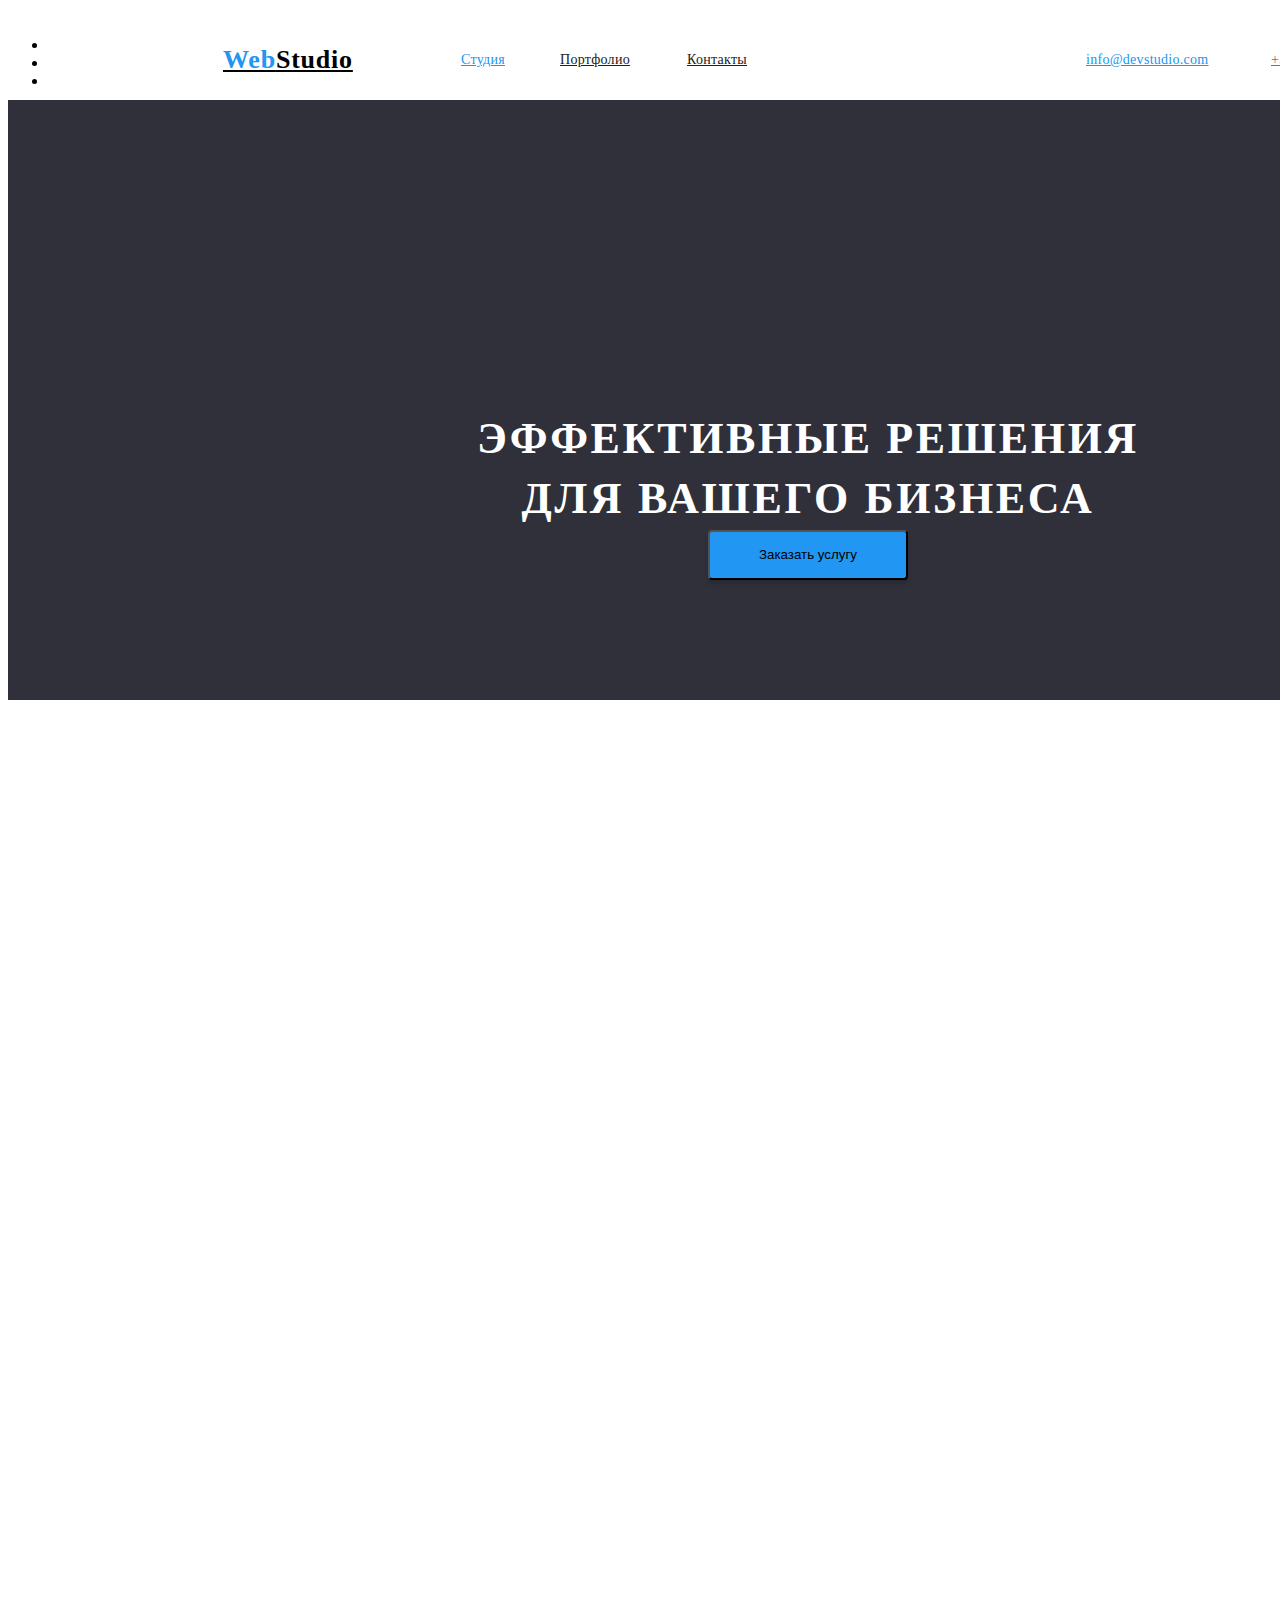
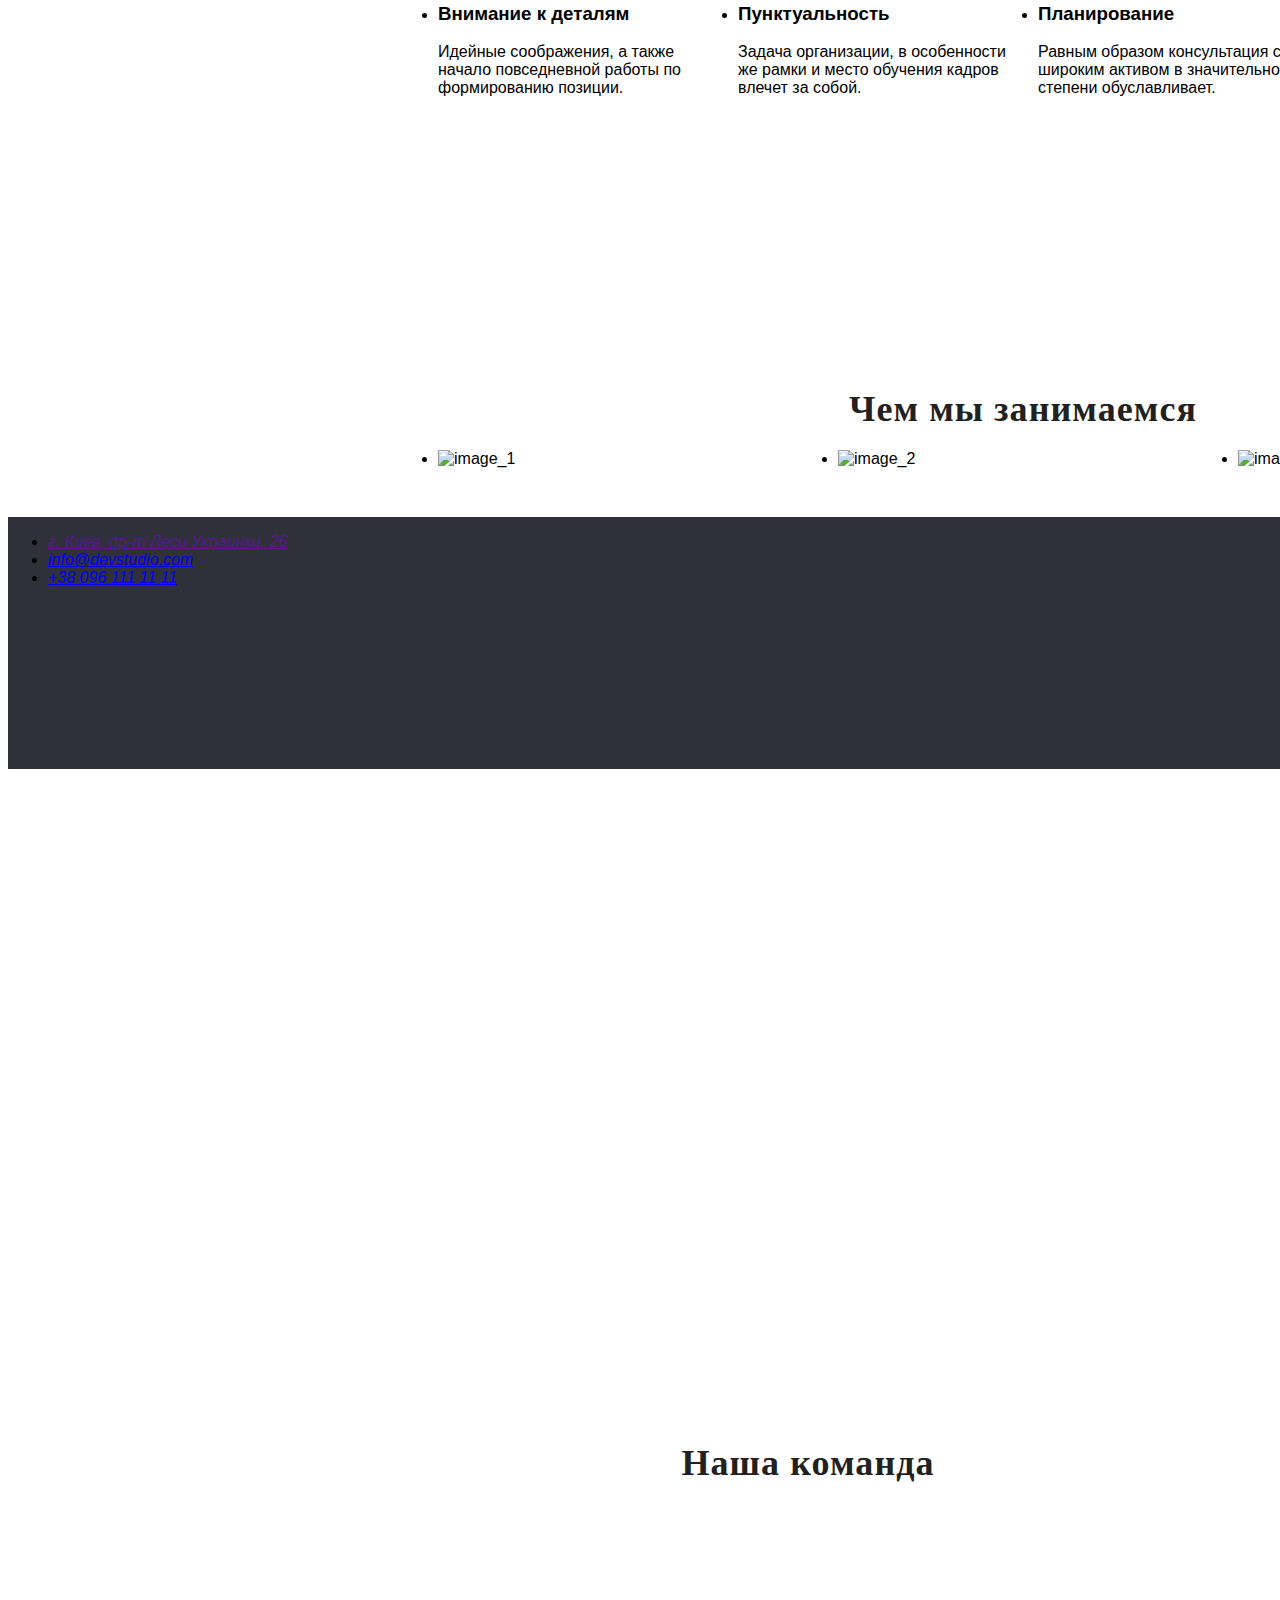
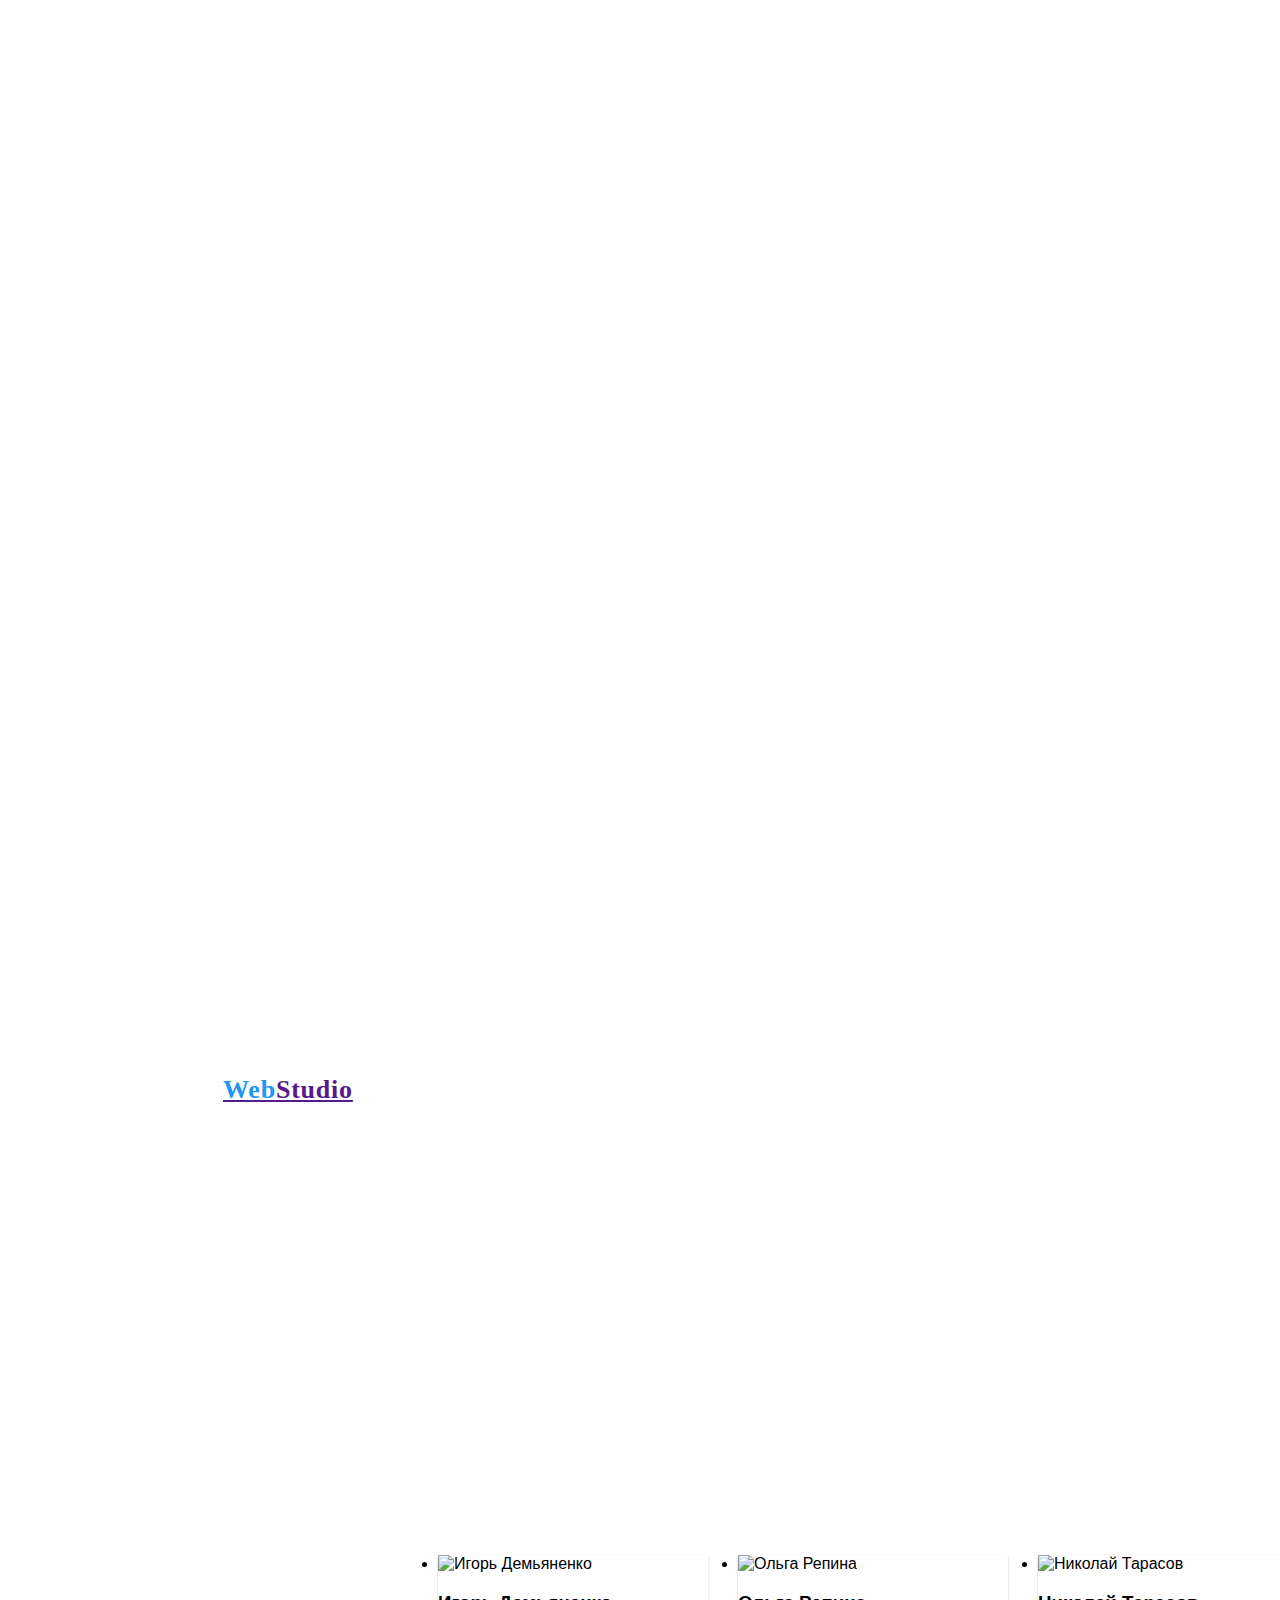
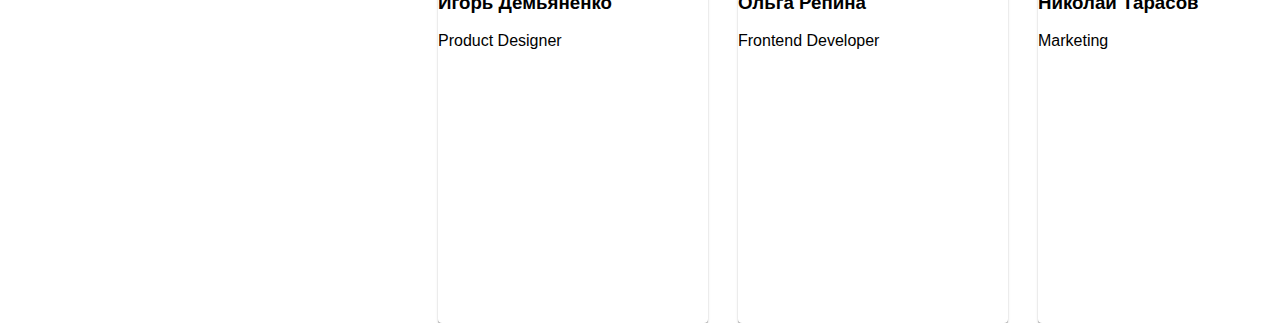
==== index.html @ ce28c42d "Initial commit" ====
<!DOCTYPE html>
<html lang="en">
<head>
    <meta charset="UTF-8">
    <meta http-equiv="X-UA-Compatible" content="IE=edge">
    <meta name="viewport" content="width=device-width, initial-scale=1.0">
    <title>Студия</title>
    <link rel="stylesheet" href="css/styles.css">
</head>
<body class="body">
<!-- навигация -->
    <header class="header">
        <nav class="nav">
            <a class="logo" href=""><span class="web">Web</span>Studio</a>
            <ul class="nav">
                <li><a class="study" href="">Студия</a></li>
                <li><a class="portfolio1" href="portfolio.html">Портфолио</a></li>
                <li><a class="contact" href="">Контакты</a></li>
            </ul>
        </nav>
            <ul class="contacts">
                <li><a class="mail" href="mailto:info@devstudio.com">info@devstudio.com</a></li>
                <li><a class="number" href="tel:+380961111111">+38 096 111 11 11</a></li>
            </ul>
    </header>
    <main>
<!-- герой -->
        <section class="hero">
            <h1 class="text1">Эффективные решения для вашего бизнеса</h1>
            <button class="button" type="button">Заказать услугу</button>
        </section>
<!-- преимущества -->
        <section>
            <h2 class="hide">Наши преимущества</h2>
            <ul class="dignity">
                <li class="feature1"><h3>Внимание к деталям</h3>
                    <p>Идейные соображения, а также начало повседневной работы по формированию позиции.</p></li>
                <li class="feature2"><h3>Пунктуальность</h3>
                    <p>Задача организации, в особенности же рамки и место обучения кадров влечет за собой.</p></li>
                <li class="feature3"><h3>Планирование</h3>
                    <p>Равным образом консультация с широким активом в значительной степени обуславливает.</p></li>
                <li class="feature4"><h3>Современные технологии</h3>
                    <p>Значимость этих проблем настолько очевидна, что реализация плановых заданий.</p></li>
            </ul>
        </section>
<!-- работы -->
        <section class="work">
            <h2 class="what-we-do">Чем мы занимаемся</h2>
            <ul>
                <li class="photo1"><img width="370" src="image/image_1.jpg" alt="image_1"></li>
                <li class="photo2"><img width="370" src="image/image_2.jpg" alt="image_2"></li>
                <li class="photo3"><img width="370" src="image/image_3.jpg" alt="image_3"></li>
            </ul>
        </section>
<!-- команда -->
        <section class="team">  
            <h2 class="our-team">Наша команда</h2>
            <ul class="photo-of-team">
                <li class="card1"><img width="270" src="image/image_4.jpg" alt="Игорь Демьяненко"><h3>Игорь Демьяненко</h3><p>Product Designer</p></li>
                <li class="card2"><img width="270" src="image/image_5.jpg" alt="Ольга Репина"><h3>Ольга Репина</h3><p>Frontend Developer</p></li>
                <li class="card3"><img width="270" src="image/image_6.jpg" alt="Николай Тарасов"><h3>Николай Тарасов</h3><p>Marketing</p></li>
                <li class="card4"><img width="270" src="image/image_7.jpg" alt="Михаил Ермаков"><h3>Михаил Ермаков</h3><p>UI Designer</p></li>
            </ul>
        </section>
    </main>
<!-- подвал -->
        <footer class="footer">
            <a class="footer-logo" href=""><span class="web">Web</span>Studio</a>
            <address>
                <ul>
                    <li><a href="">г. Киев, пр-т Леси Украинки, 26</a></li>
                    <li><a href="mailto:info@devstudio.com">info@devstudio.com</a></li>
                    <li><a href="tel:+380961111111">+38 096 111 11 11</a></li>
                </ul>
            </address>
        </footer>
</html>
---- css/styles.css ----
.body {
  position: relative;
  width: 1600px;
  height: 2349px;
  background: #ffffff;
  font-family: "roboto", sans-serif;
}
/* header */
.header {
  position: absolute;
  width: 1600px;
  height: 80px;
  left: 0px;
  top: 0px;
  background: #ffffff;
}
.logo {
  position: absolute;
  width: 145px;
  height: 31px;
  left: 215px;
  top: 24px;
  font-family: Raleway;
  font-style: normal;
  font-weight: bold;
  font-size: 26px;
  line-height: 31px;
  letter-spacing: 0.03em;
  color: black;
}
.web {
  color: #2196f3;
}
.study {
  position: absolute;
  width: 49px;
  height: 16px;
  left: 453px;
  top: 32px;
  font-family: roboto;
  font-style: normal;
  font-weight: 500;
  font-size: 14px;
  line-height: 16px;
  letter-spacing: 0.02em;
  color: #2196f3;
}
.portfolio1 {
  position: absolute;
  width: 77px;
  height: 16px;
  left: 552px;
  top: 32px;
  font-family: Roboto;
  font-style: normal;
  font-weight: 500;
  font-size: 14px;
  line-height: 16px;
  letter-spacing: 0.02em;
  color: #212121;
}
.contact {
  position: absolute;
  width: 68px;
  height: 16px;
  left: 679px;
  top: 32px;
  font-family: Roboto;
  font-style: normal;
  font-weight: 500;
  font-size: 14px;
  line-height: 16px;
  letter-spacing: 0.02em;
  color: #212121;
}
.mail {
  position: absolute;
  width: 135px;
  height: 16px;
  left: 1078px;
  top: 32px;
  font-family: Roboto;
  font-style: normal;
  font-weight: 500;
  font-size: 14px;
  line-height: 16px;
  letter-spacing: 0.02em;
  color: #2196f3;
}
.number {
  position: absolute;
  width: 122px;
  height: 16px;
  left: 1263px;
  top: 32px;
  font-family: Roboto;
  font-style: normal;
  font-weight: 500;
  font-size: 14px;
  line-height: 16px;
  letter-spacing: 0.02em;
  color: #757575;
}
/* hero */
.hero {
  position: absolute;
  width: 1600px;
  height: 600px;
  left: 0px;
  top: 80px;
  background: #2f303a;
}
.text1 {
  position: absolute;
  width: 696px;
  height: 120px;
  left: 452px;
  top: 280px;
  font-family: Roboto;
  font-style: normal;
  font-weight: 900;
  font-size: 44px;
  line-height: 60px;
  text-align: center;
  letter-spacing: 0.06em;
  text-transform: uppercase;
  color: #ffffff;
}
.button {
  position: absolute;
  width: 200px;
  height: 50px;
  left: 700px;
  top: 430px;
  background: #2196f3;
  box-shadow: 0px 4px 4px rgba(0, 0, 0, 0.15);
  border-radius: 4px;
}
/* dignity */
.hide {
  color: rgba(0, 0, 0, 0);
}
.dignity {
  position: absolute;
  width: 1170px;
  height: 101px;
  left: 215px;
  top: 774px;
}
.feature1 {
  position: absolute;
  width: 270px;
  height: 101px;
  left: 215px;
  top: 774px;
}
.feature2 {
  position: absolute;
  width: 270px;
  height: 101px;
  left: 515px;
  top: 774px;
}
.feature3 {
  position: absolute;
  width: 270px;
  height: 101px;
  left: 815px;
  top: 774px;
}
.feature4 {
  position: absolute;
  width: 270px;
  height: 101px;
  left: 1115px;
  top: 774px;
}
/* work */
.work {
  position: absolute;
  width: 1170px;
  height: 386px;
  left: 215px;
  top: 969px;
}
.what-we-do {
  position: absolute;
  width: 376px;
  height: 42px;
  left: 612px;
  top: 969px;
  font-family: Roboto;
  font-style: normal;
  font-weight: bold;
  font-size: 36px;
  line-height: 42px;
  text-align: center;
  letter-spacing: 0.03em;
  color: #212121;
}
.photo1 {
  position: absolute;
  width: 370px;
  height: 294px;
  left: 215px;
  top: 1061px;
}
.photo2 {
  position: absolute;
  width: 370px;
  height: 294px;
  left: 615px;
  top: 1061px;
}
.photo3 {
  position: absolute;
  width: 370px;
  height: 294px;
  left: 1015px;
  top: 1061px;
}
/* team */
.team {
  position: absolute;
  width: 1600px;
  height: 648px;
  left: 0px;
  top: 1449px;
}
.our-team {
  position: absolute;
  width: 264px;
  height: 42px;
  left: 668px;
  top: 1543px;
  font-family: Roboto;
  font-style: normal;
  font-weight: bold;
  font-size: 36px;
  line-height: 42px;
  text-align: center;
  letter-spacing: 0.03em;
  color: #212121;
}
.photo-of-team {
  position: absolute;
  width: 1170px;
  height: 368px;
  left: 215px;
  top: 1635px;
}
.card1 {
  position: absolute;
  width: 270px;
  height: 368px;
  left: 215px;
  top: 1635px;
  background: #ffffff;
  box-shadow: 0px 1px 3px rgba(0, 0, 0, 0.12), 0px 1px 1px rgba(0, 0, 0, 0.14),
    0px 2px 1px rgba(0, 0, 0, 0.2);
  border-radius: 0px 0px 4px 4px;
}
.card2 {
  position: absolute;
  width: 270px;
  height: 368px;
  left: 515px;
  top: 1635px;
  background: #ffffff;
  box-shadow: 0px 1px 3px rgba(0, 0, 0, 0.12), 0px 1px 1px rgba(0, 0, 0, 0.14),
    0px 2px 1px rgba(0, 0, 0, 0.2);
  border-radius: 0px 0px 4px 4px;
}
.card3 {
  position: absolute;
  width: 270px;
  height: 368px;
  left: 815px;
  top: 1635px;
  background: #ffffff;
  box-shadow: 0px 1px 3px rgba(0, 0, 0, 0.12), 0px 1px 1px rgba(0, 0, 0, 0.14),
    0px 2px 1px rgba(0, 0, 0, 0.2);
  border-radius: 0px 0px 4px 4px;
}
.card4 {
  position: absolute;
  width: 270px;
  height: 368px;
  left: 1115px;
  top: 1635px;
  background: #ffffff;
  box-shadow: 0px 1px 3px rgba(0, 0, 0, 0.12), 0px 1px 1px rgba(0, 0, 0, 0.14),
    0px 2px 1px rgba(0, 0, 0, 0.2);
  border-radius: 0px 0px 4px 4px;
}
/* portfolio */
.portfolio {
  position: absolute;
  width: 1170px;
  height: 1360px;
  left: 215px;
  top: 174px;
}
.all-button {
  position: absolute;
  width: 73px;
  height: 38px;
  left: 495px;
  top: 174px;
  background: #f5f4fa;
  border-radius: 4px;
}
.websites-button {
  position: absolute;
  width: 128px;
  height: 38px;
  left: 576px;
  top: 174px;
  background: #f5f4fa;
  border-radius: 4px;
}
.apps-button {
  position: absolute;
  width: 145px;
  height: 38px;
  left: 712px;
  top: 174px;
  background: #f5f4fa;
  border-radius: 4px;
}
.design-button {
  position: absolute;
  width: 103px;
  height: 38px;
  left: 865px;
  top: 174px;
  background: #f5f4fa;
  border-radius: 4px;
}
.marketing-button {
  position: absolute;
  width: 130px;
  height: 38px;
  left: 976px;
  top: 174px;
  background: #f5f4fa;
  border-radius: 4px;
}
/* progects*/
.image1 {
  position: absolute;
  width: 370px;
  height: 404px;
  left: 215px;
  top: 262px;
}
.image2 {
  position: absolute;
  width: 370px;
  height: 404px;
  left: 615px;
  top: 262px;
}
.image3 {
  position: absolute;
  width: 370px;
  height: 404px;
  left: 1015px;
  top: 262px;
}
.image4 {
  position: absolute;
  width: 370px;
  height: 404px;
  left: 215px;
  top: 696px;
}
.image5 {
  position: absolute;
  width: 370px;
  height: 404px;
  left: 615px;
  top: 696px;
}
.image6 {
  position: absolute;
  width: 370px;
  height: 404px;
  left: 1015px;
  top: 696px;
}
.image7 {
  position: absolute;
  width: 370px;
  height: 404px;
  left: 215px;
  top: 1130px;
}
.image8 {
  position: absolute;
  width: 370px;
  height: 404px;
  left: 615px;
  top: 1130px;
}
.image9 {
  position: absolute;
  width: 370px;
  height: 404px;
  left: 1015px;
  top: 1130px;
}
/* footer */
.footer {
  position: absolute;
  width: 1600px;
  height: 252px;
  left: 0px;
  top: 2097px;
  background: #2f303a;
}
.footer-logo {
  position: absolute;
  width: 145px;
  height: 31px;
  left: 215px;
  top: 2157px;

  font-family: Raleway;
  font-style: normal;
  font-weight: bold;
  font-size: 26px;
  line-height: 31px;
  letter-spacing: 0.03em;
}
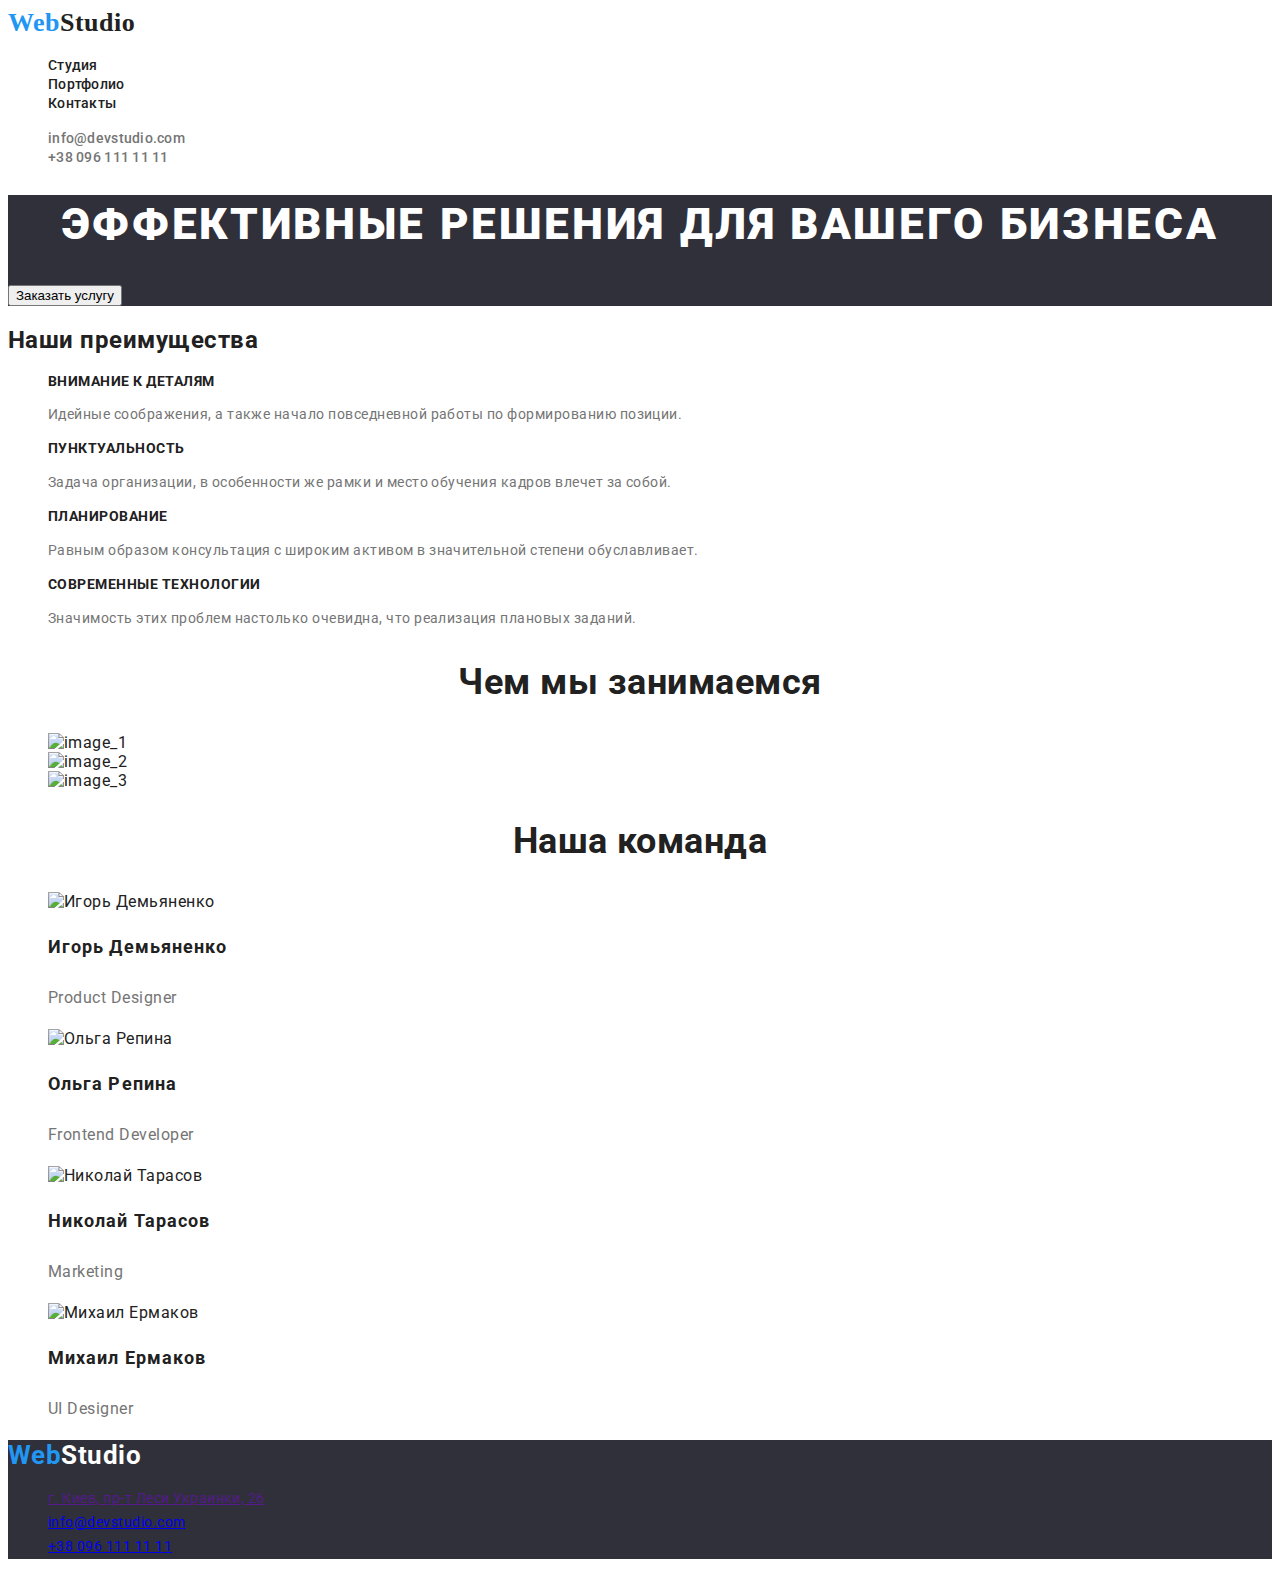
==== commit 0eecda4c: "main" ====
--- a/index.html
+++ b/index.html
@@ -5,61 +5,70 @@
     <meta http-equiv="X-UA-Compatible" content="IE=edge">
     <meta name="viewport" content="width=device-width, initial-scale=1.0">
     <title>Студия</title>
+    <link rel="preconnect" href="https://fonts.googleapis.com">
+<link rel="preconnect" href="https://fonts.gstatic.com" crossorigin>
+<link href="https://fonts.googleapis.com/css2?family=Roboto:wght@400;700&display=swap" rel="stylesheet">
     <link rel="stylesheet" href="css/styles.css">
 </head>
 <body class="body">
 <!-- навигация -->
-    <header class="header">
-        <nav class="nav">
-            <a class="logo" href=""><span class="web">Web</span>Studio</a>
-            <ul class="nav">
-                <li><a class="study" href="">Студия</a></li>
-                <li><a class="portfolio1" href="portfolio.html">Портфолио</a></li>
-                <li><a class="contact" href="">Контакты</a></li>
-            </ul>
-        </nav>
-            <ul class="contacts">
-                <li><a class="mail" href="mailto:info@devstudio.com">info@devstudio.com</a></li>
-                <li><a class="number" href="tel:+380961111111">+38 096 111 11 11</a></li>
-            </ul>
-    </header>
+        <header class="page-header">
+            <div class="nav-bar">   
+                <nav>
+                    <a class="logo" href=""><span class="web">Web</span>Studio</a>
+                    <ul class="site-nav">
+                        <li><a class="link current" href="./index.html">Студия</a></li>
+                        <li><a class="link current" href="./portfolio.html">Портфолио</a></li>
+                        <li><a class="link current" href="">Контакты</a></li>
+                    </ul>
+                </nav>
+                    <ul>
+                        <li><a class="auth-nav" href="mailto:info@devstudio.com">info@devstudio.com</a></li>
+                        <li><a class="auth-nav" href="tel:+380961111111">+38 096 111 11 11</a></li>
+                    </ul>
+            </div> 
+        </header>
     <main>
 <!-- герой -->
-        <section class="hero">
-            <h1 class="text1">Эффективные решения для вашего бизнеса</h1>
+    <div class="hero">
+        <section>
+            <h1 class="hero-text">Эффективные решения для вашего бизнеса</h1>
             <button class="button" type="button">Заказать услугу</button>
         </section>
+    </div>
 <!-- преимущества -->
+    <div>
         <section>
-            <h2 class="hide">Наши преимущества</h2>
-            <ul class="dignity">
-                <li class="feature1"><h3>Внимание к деталям</h3>
-                    <p>Идейные соображения, а также начало повседневной работы по формированию позиции.</p></li>
-                <li class="feature2"><h3>Пунктуальность</h3>
-                    <p>Задача организации, в особенности же рамки и место обучения кадров влечет за собой.</p></li>
-                <li class="feature3"><h3>Планирование</h3>
-                    <p>Равным образом консультация с широким активом в значительной степени обуславливает.</p></li>
-                <li class="feature4"><h3>Современные технологии</h3>
-                    <p>Значимость этих проблем настолько очевидна, что реализация плановых заданий.</p></li>
+            <h2>Наши преимущества</h2>
+            <ul>
+                <li><h3 class="adv">Внимание к деталям</h3>
+                    <p class="adv-paragraph">Идейные соображения, а также начало повседневной работы по формированию позиции.</p></li>
+                <li><h3 class="adv">Пунктуальность</h3>
+                    <p class="adv-paragraph">Задача организации, в особенности же рамки и место обучения кадров влечет за собой.</p></li>
+                <li><h3 class="adv">Планирование</h3>
+                    <p class="adv-paragraph">Равным образом консультация с широким активом в значительной степени обуславливает.</p></li>
+                <li><h3 class="adv">Современные технологии</h3>
+                    <p class="adv-paragraph">Значимость этих проблем настолько очевидна, что реализация плановых заданий.</p></li>
             </ul>
         </section>
+    </div>
 <!-- работы -->
-        <section class="work">
+        <section>
             <h2 class="what-we-do">Чем мы занимаемся</h2>
             <ul>
-                <li class="photo1"><img width="370" src="image/image_1.jpg" alt="image_1"></li>
-                <li class="photo2"><img width="370" src="image/image_2.jpg" alt="image_2"></li>
-                <li class="photo3"><img width="370" src="image/image_3.jpg" alt="image_3"></li>
+                <li class="photo1"><img width="370" src="images/image_1.jpg" alt="image_1"></li>
+                <li class="photo2"><img width="370" src="images/image_2.jpg" alt="image_2"></li>
+                <li class="photo3"><img width="370" src="images/image_3.jpg" alt="image_3"></li>
             </ul>
         </section>
 <!-- команда -->
-        <section class="team">  
-            <h2 class="our-team">Наша команда</h2>
+        <section>  
+            <h2 class="team">Наша команда</h2>
             <ul class="photo-of-team">
-                <li class="card1"><img width="270" src="image/image_4.jpg" alt="Игорь Демьяненко"><h3>Игорь Демьяненко</h3><p>Product Designer</p></li>
-                <li class="card2"><img width="270" src="image/image_5.jpg" alt="Ольга Репина"><h3>Ольга Репина</h3><p>Frontend Developer</p></li>
-                <li class="card3"><img width="270" src="image/image_6.jpg" alt="Николай Тарасов"><h3>Николай Тарасов</h3><p>Marketing</p></li>
-                <li class="card4"><img width="270" src="image/image_7.jpg" alt="Михаил Ермаков"><h3>Михаил Ермаков</h3><p>UI Designer</p></li>
+                <li><img width="270" src="images/image_4.jpg" alt="Игорь Демьяненко"><h3 class="card">Игорь Демьяненко</h3><p class="paragraph">Product Designer</p></li>
+                <li><img width="270" src="images/image_5.jpg" alt="Ольга Репина"><h3 class="card">Ольга Репина</h3><p class="paragraph">Frontend Developer</p></li>
+                <li><img width="270" src="images/image_6.jpg" alt="Николай Тарасов"><h3 class="card">Николай Тарасов</h3><p class="paragraph">Marketing</p></li>
+                <li><img width="270" src="images/image_7.jpg" alt="Михаил Ермаков"><h3 class="card">Михаил Ермаков</h3><p class="paragraph">UI Designer</p></li>
             </ul>
         </section>
     </main>
@@ -68,9 +77,9 @@
             <a class="footer-logo" href=""><span class="web">Web</span>Studio</a>
             <address>
                 <ul>
-                    <li><a href="">г. Киев, пр-т Леси Украинки, 26</a></li>
-                    <li><a href="mailto:info@devstudio.com">info@devstudio.com</a></li>
-                    <li><a href="tel:+380961111111">+38 096 111 11 11</a></li>
+                    <li class="address"><a href="">г. Киев, пр-т Леси Украинки, 26</a></li>
+                    <li class="footer-nav"><a href="mailto:info@devstudio.com">info@devstudio.com</a></li>
+                    <li class="footer-nav"><a href="tel:+380961111111">+38 096 111 11 11</a></li>
                 </ul>
             </address>
         </footer>
--- a/css/styles.css
+++ b/css/styles.css
@@ -1,435 +1,185 @@
+:root {
+  --primary-text-color: #212121;
+  --primary-background-color: #fff;
+  --accent-color: #2196f3;
+  --secondary-background-color: #f5f4fa;
+  --paragraph-text-color: #757575;
+}
 .body {
-  position: relative;
-  width: 1600px;
-  height: 2349px;
-  background: #ffffff;
-  font-family: "roboto", sans-serif;
+  font-family: "Roboto", sans-serif;
+  letter-spacing: 0.03em;
+  background: var(--primary-background-color);
+  color: var(--primary-text-color);
 }
-/* header */
-.header {
-  position: absolute;
-  width: 1600px;
-  height: 80px;
-  left: 0px;
-  top: 0px;
-  background: #ffffff;
+ul {
+  list-style: none;
+}
+/* -------- header -------- */
+.page-header {
+  background-color: var(--primary-background-color);
 }
 .logo {
-  position: absolute;
-  width: 145px;
-  height: 31px;
-  left: 215px;
-  top: 24px;
   font-family: Raleway;
   font-style: normal;
   font-weight: bold;
   font-size: 26px;
-  line-height: 31px;
-  letter-spacing: 0.03em;
-  color: black;
+  line-height: 1.19;
+  color: var(--primary-text-color);
+  text-decoration: none;
 }
 .web {
-  color: #2196f3;
+  color: var(--accent-color);
 }
-.study {
-  position: absolute;
-  width: 49px;
-  height: 16px;
-  left: 453px;
-  top: 32px;
-  font-family: roboto;
+.site-nav .link {
   font-style: normal;
   font-weight: 500;
   font-size: 14px;
   line-height: 16px;
   letter-spacing: 0.02em;
-  color: #2196f3;
+  color: var(--primary-text-color);
+  text-decoration: none;
 }
-.portfolio1 {
-  position: absolute;
-  width: 77px;
-  height: 16px;
-  left: 552px;
-  top: 32px;
-  font-family: Roboto;
+.site-nav .link:hover,
+.site-nav .link:focus {
   font-style: normal;
   font-weight: 500;
   font-size: 14px;
   line-height: 16px;
   letter-spacing: 0.02em;
-  color: #212121;
+  color: var(--accent-color);
+  text-decoration: none;
 }
-.contact {
-  position: absolute;
-  width: 68px;
-  height: 16px;
-  left: 679px;
-  top: 32px;
-  font-family: Roboto;
+.site-nav .link .current {
   font-style: normal;
   font-weight: 500;
   font-size: 14px;
   line-height: 16px;
   letter-spacing: 0.02em;
-  color: #212121;
+  color: var(--accent-color);
+  text-decoration: none;
 }
-.mail {
-  position: absolute;
-  width: 135px;
-  height: 16px;
-  left: 1078px;
-  top: 32px;
-  font-family: Roboto;
+.auth-nav {
   font-style: normal;
   font-weight: 500;
   font-size: 14px;
-  line-height: 16px;
+  line-height: 1.14;
   letter-spacing: 0.02em;
-  color: #2196f3;
+  color: var(--paragraph-text-color);
+  text-decoration: none;
 }
-.number {
-  position: absolute;
-  width: 122px;
-  height: 16px;
-  left: 1263px;
-  top: 32px;
-  font-family: Roboto;
-  font-style: normal;
-  font-weight: 500;
-  font-size: 14px;
-  line-height: 16px;
-  letter-spacing: 0.02em;
-  color: #757575;
+
+/* -------- герой --------- */
+.hero {
+  background-color: #2f303a;
 }
-/* hero */
-.hero {
-  position: absolute;
-  width: 1600px;
-  height: 600px;
-  left: 0px;
-  top: 80px;
-  background: #2f303a;
-}
-.text1 {
-  position: absolute;
-  width: 696px;
-  height: 120px;
-  left: 452px;
-  top: 280px;
-  font-family: Roboto;
-  font-style: normal;
+.hero-text {
   font-weight: 900;
   font-size: 44px;
-  line-height: 60px;
+  line-height: 1.36;
   text-align: center;
   letter-spacing: 0.06em;
   text-transform: uppercase;
-  color: #ffffff;
+  color: var(--primary-background-color);
 }
-.button {
-  position: absolute;
-  width: 200px;
-  height: 50px;
-  left: 700px;
-  top: 430px;
-  background: #2196f3;
-  box-shadow: 0px 4px 4px rgba(0, 0, 0, 0.15);
-  border-radius: 4px;
+/* --------advantage----------- */
+.adv {
+  font-style: normal;
+  font-weight: bold;
+  font-size: 14px;
+  line-height: 1.14;
+  text-transform: uppercase;
+  color: var(--primary-text-color);
 }
-/* dignity */
-.hide {
-  color: rgba(0, 0, 0, 0);
+.adv-paragraph {
+  font-style: normal;
+  font-weight: normal;
+  font-size: 14px;
+  line-height: 1.71;
+  color: var(--paragraph-text-color);
 }
-.dignity {
-  position: absolute;
-  width: 1170px;
-  height: 101px;
-  left: 215px;
-  top: 774px;
+/* ----------our work------------ */
+.what-we-do {
+  font-style: normal;
+  font-weight: bold;
+  font-size: 36px;
+  line-height: 1.17;
+  text-align: center;
+  color: var(--primary-text-color);
 }
-.feature1 {
-  position: absolute;
-  width: 270px;
-  height: 101px;
-  left: 215px;
-  top: 774px;
-}
-.feature2 {
-  position: absolute;
-  width: 270px;
-  height: 101px;
-  left: 515px;
-  top: 774px;
-}
-.feature3 {
-  position: absolute;
-  width: 270px;
-  height: 101px;
-  left: 815px;
-  top: 774px;
-}
-.feature4 {
-  position: absolute;
-  width: 270px;
-  height: 101px;
-  left: 1115px;
-  top: 774px;
-}
-/* work */
-.work {
-  position: absolute;
-  width: 1170px;
-  height: 386px;
-  left: 215px;
-  top: 969px;
-}
-.what-we-do {
-  position: absolute;
-  width: 376px;
-  height: 42px;
-  left: 612px;
-  top: 969px;
-  font-family: Roboto;
+/* --------our team--------- */
+.team {
   font-style: normal;
   font-weight: bold;
   font-size: 36px;
   line-height: 42px;
   text-align: center;
-  letter-spacing: 0.03em;
-  color: #212121;
+  color: var(--primary-text-color);
 }
-.photo1 {
-  position: absolute;
-  width: 370px;
-  height: 294px;
-  left: 215px;
-  top: 1061px;
+/*================2pages=================*/
+/* ----------filters------------- */
+.filters .button {
+  font-style: normal;
+  font-weight: 500;
+  font-size: 16px;
+  line-height: 1.63;
+  text-align: center;
+  background-color: var(--secondary-background-color);
+  color: var(--primary-text-color);
 }
-.photo2 {
-  position: absolute;
-  width: 370px;
-  height: 294px;
-  left: 615px;
-  top: 1061px;
+.filters .button:hover,
+.filters .button:focus {
+  font-style: normal;
+  font-weight: 500;
+  font-size: 16px;
+  line-height: 1.63;
+  text-align: center;
+  background-color: var(--accent-color);
+  color: var(--primary-background-color);
 }
-.photo3 {
-  position: absolute;
-  width: 370px;
-  height: 294px;
-  left: 1015px;
-  top: 1061px;
-}
-/* team */
-.team {
-  position: absolute;
-  width: 1600px;
-  height: 648px;
-  left: 0px;
-  top: 1449px;
-}
-.our-team {
-  position: absolute;
-  width: 264px;
-  height: 42px;
-  left: 668px;
-  top: 1543px;
-  font-family: Roboto;
+/* ----------cards---------- */
+.card {
   font-style: normal;
   font-weight: bold;
-  font-size: 36px;
-  line-height: 42px;
-  text-align: center;
-  letter-spacing: 0.03em;
-  color: #212121;
+  font-size: 18px;
+  line-height: 36px;
+  letter-spacing: 0.06em;
+  color: var(--primary-text-color);
 }
-.photo-of-team {
-  position: absolute;
-  width: 1170px;
-  height: 368px;
-  left: 215px;
-  top: 1635px;
+.paragraph {
+  font-style: normal;
+  font-weight: normal;
+  font-size: 16px;
+  line-height: 30px;
+  color: var(--paragraph-text-color);
 }
-.card1 {
-  position: absolute;
-  width: 270px;
-  height: 368px;
-  left: 215px;
-  top: 1635px;
-  background: #ffffff;
-  box-shadow: 0px 1px 3px rgba(0, 0, 0, 0.12), 0px 1px 1px rgba(0, 0, 0, 0.14),
-    0px 2px 1px rgba(0, 0, 0, 0.2);
-  border-radius: 0px 0px 4px 4px;
-}
-.card2 {
-  position: absolute;
-  width: 270px;
-  height: 368px;
-  left: 515px;
-  top: 1635px;
-  background: #ffffff;
-  box-shadow: 0px 1px 3px rgba(0, 0, 0, 0.12), 0px 1px 1px rgba(0, 0, 0, 0.14),
-    0px 2px 1px rgba(0, 0, 0, 0.2);
-  border-radius: 0px 0px 4px 4px;
-}
-.card3 {
-  position: absolute;
-  width: 270px;
-  height: 368px;
-  left: 815px;
-  top: 1635px;
-  background: #ffffff;
-  box-shadow: 0px 1px 3px rgba(0, 0, 0, 0.12), 0px 1px 1px rgba(0, 0, 0, 0.14),
-    0px 2px 1px rgba(0, 0, 0, 0.2);
-  border-radius: 0px 0px 4px 4px;
-}
-.card4 {
-  position: absolute;
-  width: 270px;
-  height: 368px;
-  left: 1115px;
-  top: 1635px;
-  background: #ffffff;
-  box-shadow: 0px 1px 3px rgba(0, 0, 0, 0.12), 0px 1px 1px rgba(0, 0, 0, 0.14),
-    0px 2px 1px rgba(0, 0, 0, 0.2);
-  border-radius: 0px 0px 4px 4px;
-}
-/* portfolio */
-.portfolio {
-  position: absolute;
-  width: 1170px;
-  height: 1360px;
-  left: 215px;
-  top: 174px;
-}
-.all-button {
-  position: absolute;
-  width: 73px;
-  height: 38px;
-  left: 495px;
-  top: 174px;
-  background: #f5f4fa;
-  border-radius: 4px;
-}
-.websites-button {
-  position: absolute;
-  width: 128px;
-  height: 38px;
-  left: 576px;
-  top: 174px;
-  background: #f5f4fa;
-  border-radius: 4px;
-}
-.apps-button {
-  position: absolute;
-  width: 145px;
-  height: 38px;
-  left: 712px;
-  top: 174px;
-  background: #f5f4fa;
-  border-radius: 4px;
-}
-.design-button {
-  position: absolute;
-  width: 103px;
-  height: 38px;
-  left: 865px;
-  top: 174px;
-  background: #f5f4fa;
-  border-radius: 4px;
-}
-.marketing-button {
-  position: absolute;
-  width: 130px;
-  height: 38px;
-  left: 976px;
-  top: 174px;
-  background: #f5f4fa;
-  border-radius: 4px;
-}
-/* progects*/
-.image1 {
-  position: absolute;
-  width: 370px;
-  height: 404px;
-  left: 215px;
-  top: 262px;
-}
-.image2 {
-  position: absolute;
-  width: 370px;
-  height: 404px;
-  left: 615px;
-  top: 262px;
-}
-.image3 {
-  position: absolute;
-  width: 370px;
-  height: 404px;
-  left: 1015px;
-  top: 262px;
-}
-.image4 {
-  position: absolute;
-  width: 370px;
-  height: 404px;
-  left: 215px;
-  top: 696px;
-}
-.image5 {
-  position: absolute;
-  width: 370px;
-  height: 404px;
-  left: 615px;
-  top: 696px;
-}
-.image6 {
-  position: absolute;
-  width: 370px;
-  height: 404px;
-  left: 1015px;
-  top: 696px;
-}
-.image7 {
-  position: absolute;
-  width: 370px;
-  height: 404px;
-  left: 215px;
-  top: 1130px;
-}
-.image8 {
-  position: absolute;
-  width: 370px;
-  height: 404px;
-  left: 615px;
-  top: 1130px;
-}
-.image9 {
-  position: absolute;
-  width: 370px;
-  height: 404px;
-  left: 1015px;
-  top: 1130px;
-}
-/* footer */
+/* -----footer------- */
 .footer {
-  position: absolute;
-  width: 1600px;
-  height: 252px;
-  left: 0px;
-  top: 2097px;
   background: #2f303a;
 }
 .footer-logo {
-  position: absolute;
-  width: 145px;
-  height: 31px;
-  left: 215px;
-  top: 2157px;
-
-  font-family: Raleway;
   font-style: normal;
   font-weight: bold;
   font-size: 26px;
   line-height: 31px;
-  letter-spacing: 0.03em;
+  color: var(--primary-background-color);
+  text-decoration: none;
 }
+.footer-web {
+  color: var(--accent-color);
+}
+.address {
+  font-style: normal;
+  font-weight: normal;
+  font-size: 14px;
+  line-height: 1.71;
+  color: var(--primary-background-color);
+  text-decoration: none;
+}
+.footer-nav {
+  font-style: normal;
+  font-weight: normal;
+  font-size: 14px;
+  line-height: 1.71;
+  color: rgba(255, 255, 255, 0.6);
+  text-decoration: none;
+}
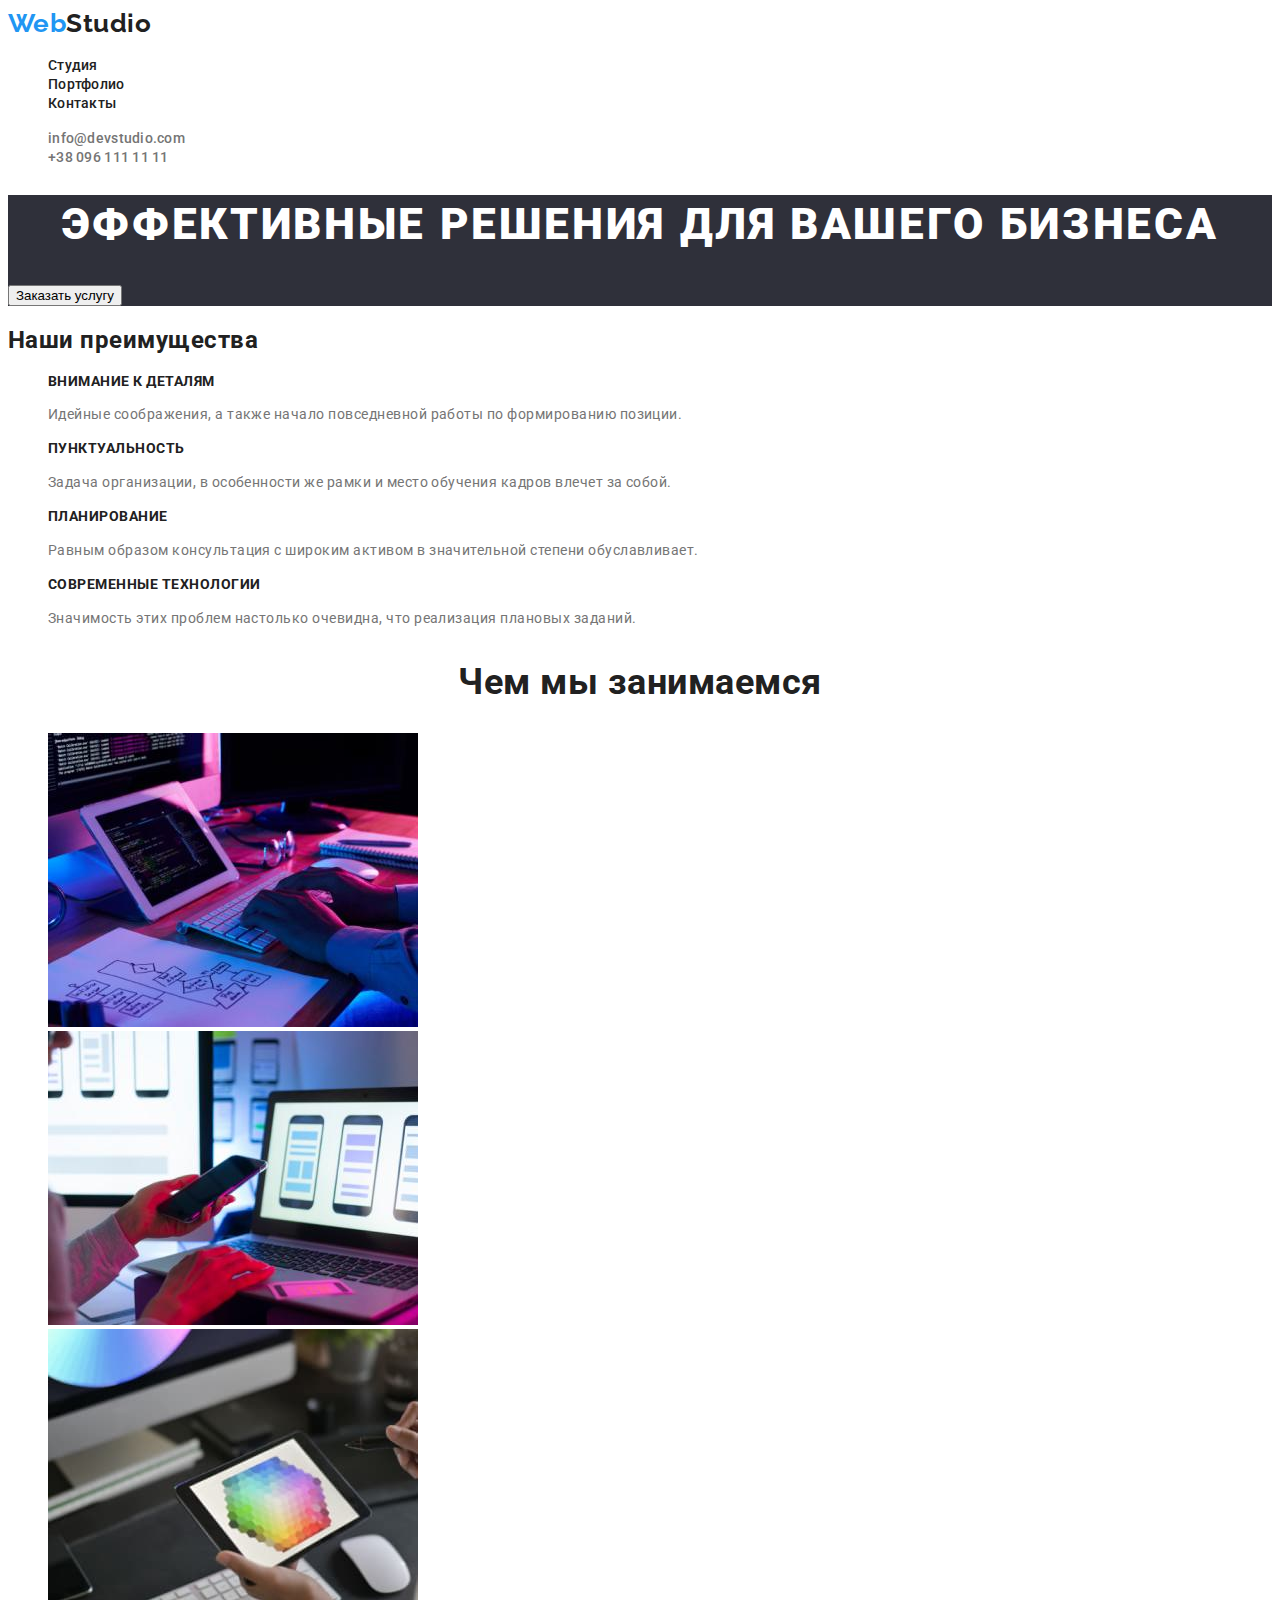
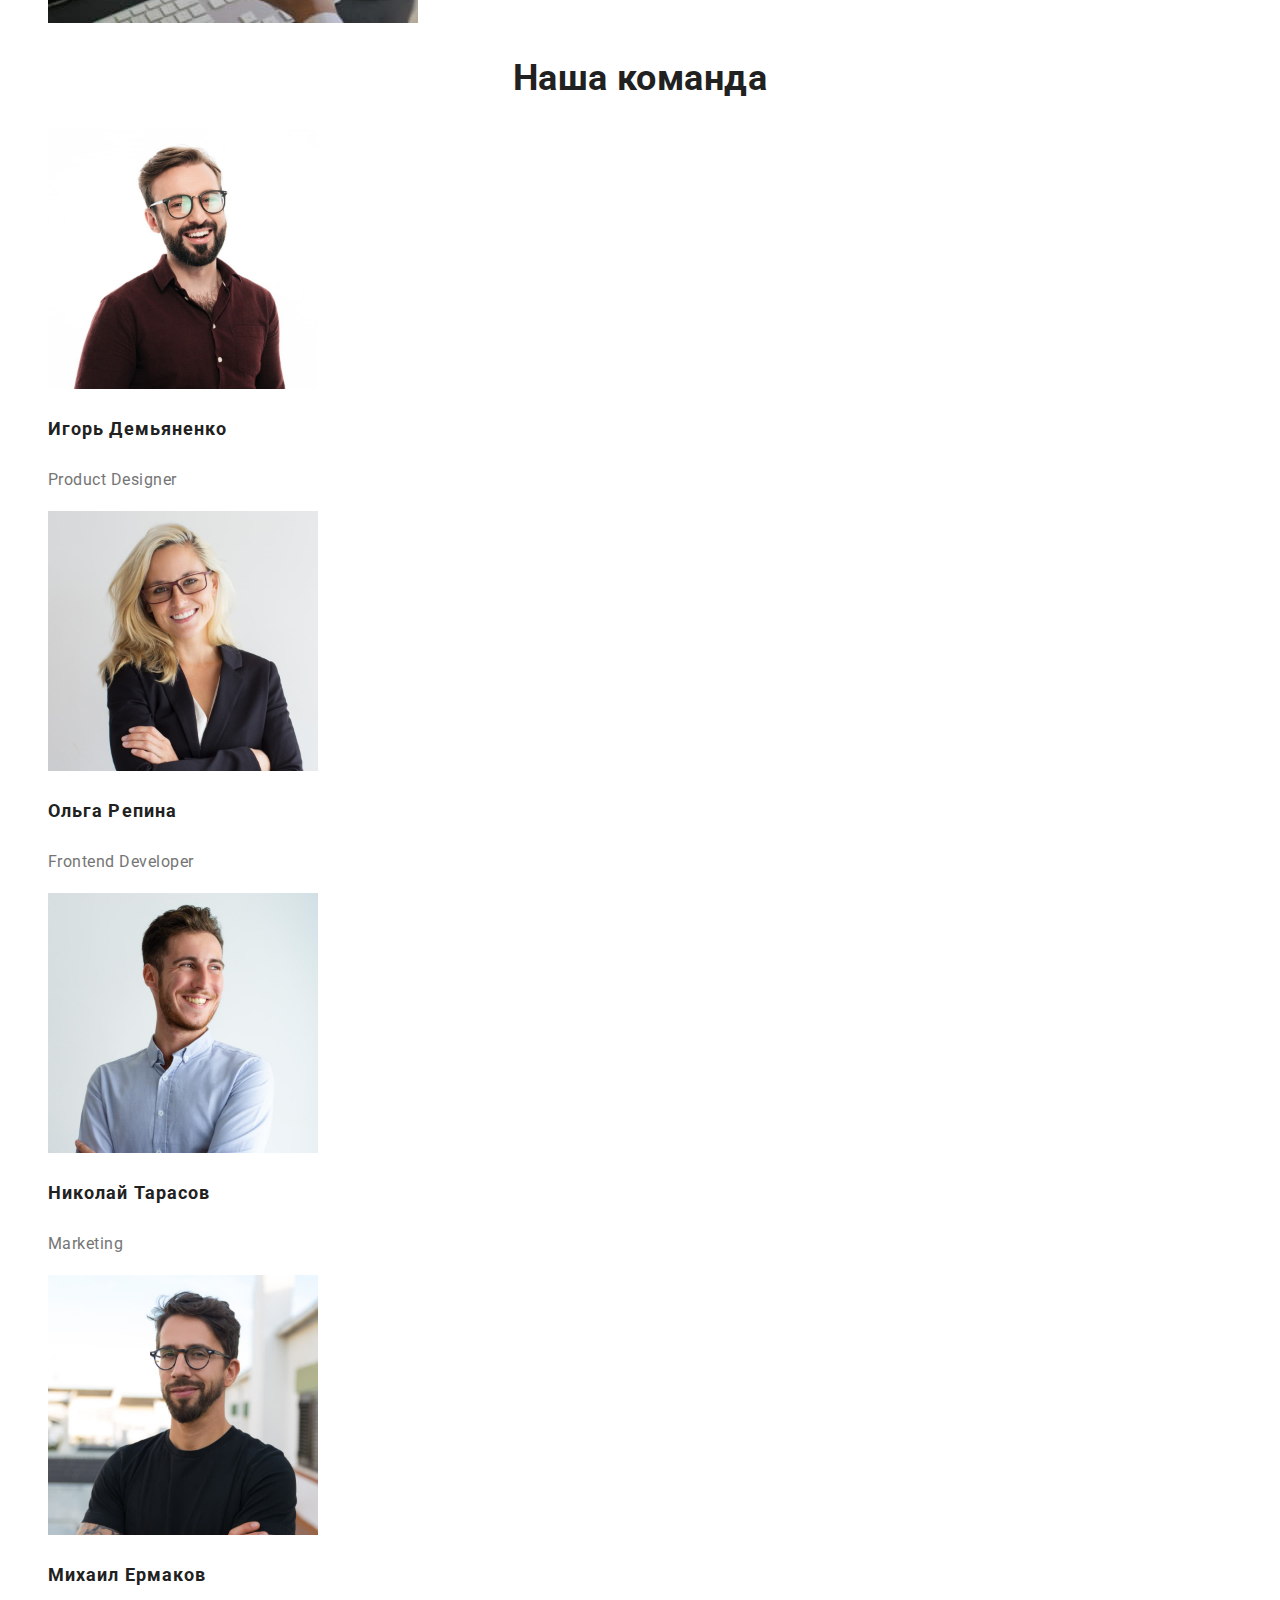
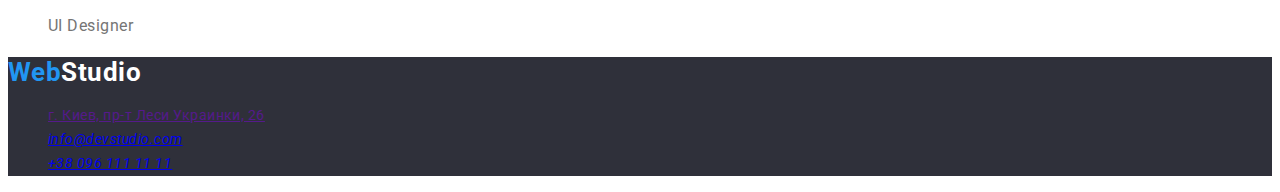
==== commit 173e1e93: "main" ====
--- a/index.html
+++ b/index.html
@@ -6,25 +6,25 @@
     <meta name="viewport" content="width=device-width, initial-scale=1.0">
     <title>Студия</title>
     <link rel="preconnect" href="https://fonts.googleapis.com">
-<link rel="preconnect" href="https://fonts.gstatic.com" crossorigin>
-<link href="https://fonts.googleapis.com/css2?family=Roboto:wght@400;700&display=swap" rel="stylesheet">
-    <link rel="stylesheet" href="css/styles.css">
+    <link rel="preconnect" href="https://fonts.gstatic.com" crossorigin>
+    <link href="https://fonts.googleapis.com/css2?family=Raleway:wght@700&family=Roboto:wght@400;500;700;900&display=swap" rel="stylesheet">
+    <link rel="stylesheet" href="./css/styles.css">
 </head>
-<body class="body">
+<body>
 <!-- навигация -->
         <header class="page-header">
             <div class="nav-bar">   
                 <nav>
                     <a class="logo" href=""><span class="web">Web</span>Studio</a>
                     <ul class="site-nav">
-                        <li><a class="link current" href="./index.html">Студия</a></li>
-                        <li><a class="link current" href="./portfolio.html">Портфолио</a></li>
-                        <li><a class="link current" href="">Контакты</a></li>
+                        <li class="site-nav-item"><a class="site-nav-link" href="./index.html">Студия</a></li>
+                        <li class="site-nav-item"><a class="site-nav-link current" href="./portfolio.html">Портфолио</a></li>
+                        <li class="site-nav-item"><a class="site-nav-link" href="">Контакты</a></li>
                     </ul>
                 </nav>
-                    <ul>
-                        <li><a class="auth-nav" href="mailto:info@devstudio.com">info@devstudio.com</a></li>
-                        <li><a class="auth-nav" href="tel:+380961111111">+38 096 111 11 11</a></li>
+                    <ul class="auth-nav">
+                        <li class="auth-nav-item"><a class="auth-nav-link" href="mailto:info@devstudio.com">info@devstudio.com</a></li>
+                        <li class="auth-nav-item"><a class="auth-nav-link" href="tel:+380961111111">+38 096 111 11 11</a></li>
                     </ul>
             </div> 
         </header>
@@ -56,19 +56,23 @@
         <section>
             <h2 class="what-we-do">Чем мы занимаемся</h2>
             <ul>
-                <li class="photo1"><img width="370" src="images/image_1.jpg" alt="image_1"></li>
-                <li class="photo2"><img width="370" src="images/image_2.jpg" alt="image_2"></li>
-                <li class="photo3"><img width="370" src="images/image_3.jpg" alt="image_3"></li>
+                <li class="photo1"><img width="370" src="./Images/image_1.jpg" alt="image_1"></li>
+                <li class="photo2"><img width="370" src="./Images/image_2.jpg" alt="image_2"></li>
+                <li class="photo3"><img width="370" src="./Images/image_3.jpg" alt="image_3"></li>
             </ul>
         </section>
 <!-- команда -->
         <section>  
             <h2 class="team">Наша команда</h2>
             <ul class="photo-of-team">
-                <li><img width="270" src="images/image_4.jpg" alt="Игорь Демьяненко"><h3 class="card">Игорь Демьяненко</h3><p class="paragraph">Product Designer</p></li>
-                <li><img width="270" src="images/image_5.jpg" alt="Ольга Репина"><h3 class="card">Ольга Репина</h3><p class="paragraph">Frontend Developer</p></li>
-                <li><img width="270" src="images/image_6.jpg" alt="Николай Тарасов"><h3 class="card">Николай Тарасов</h3><p class="paragraph">Marketing</p></li>
-                <li><img width="270" src="images/image_7.jpg" alt="Михаил Ермаков"><h3 class="card">Михаил Ермаков</h3><p class="paragraph">UI Designer</p></li>
+                <li><img width="270" src="./Images/image_4.jpg" alt="Игорь Демьяненко">
+                    <h3 class="card">Игорь Демьяненко</h3><p class="paragraph">Product Designer</p></li>
+                <li><img width="270" src="./Images/image_5.jpg" alt="Ольга Репина">
+                    <h3 class="card">Ольга Репина</h3><p class="paragraph">Frontend Developer</p></li>
+                <li><img width="270" src="./Images/image_6.jpg" alt="Николай Тарасов"
+                    ><h3 class="card">Николай Тарасов</h3><p class="paragraph">Marketing</p></li>
+                <li><img width="270" src="./Images/image_7.jpg" alt="Михаил Ермаков">
+                    <h3 class="card">Михаил Ермаков</h3><p class="paragraph">UI Designer</p></li>
             </ul>
         </section>
     </main>
--- a/css/styles.css
+++ b/css/styles.css
@@ -5,7 +5,8 @@
   --secondary-background-color: #f5f4fa;
   --paragraph-text-color: #757575;
 }
-.body {
+body {
+  font-family: "Raleway", sans-serif;
   font-family: "Roboto", sans-serif;
   letter-spacing: 0.03em;
   background: var(--primary-background-color);
@@ -19,9 +20,8 @@
   background-color: var(--primary-background-color);
 }
 .logo {
-  font-family: Raleway;
-  font-style: normal;
-  font-weight: bold;
+  font-family: Raleway, sans-serif;
+  font-weight: 700;
   font-size: 26px;
   line-height: 1.19;
   color: var(--primary-text-color);
@@ -30,41 +30,46 @@
 .web {
   color: var(--accent-color);
 }
-.site-nav .link {
-  font-style: normal;
+.site-nav-link {
   font-weight: 500;
   font-size: 14px;
-  line-height: 16px;
+  line-height: 1.14;
   letter-spacing: 0.02em;
   color: var(--primary-text-color);
   text-decoration: none;
 }
-.site-nav .link:hover,
-.site-nav .link:focus {
-  font-style: normal;
+.site-nav-link:hover,
+.site-nav-link:focus {
   font-weight: 500;
   font-size: 14px;
-  line-height: 16px;
+  line-height: 1.14;
   letter-spacing: 0.02em;
   color: var(--accent-color);
   text-decoration: none;
 }
-.site-nav .link .current {
-  font-style: normal;
+.site-nav-link .current {
   font-weight: 500;
   font-size: 14px;
-  line-height: 16px;
+  line-height: 1.14;
   letter-spacing: 0.02em;
   color: var(--accent-color);
   text-decoration: none;
 }
-.auth-nav {
-  font-style: normal;
+.auth-nav-link {
   font-weight: 500;
   font-size: 14px;
   line-height: 1.14;
   letter-spacing: 0.02em;
   color: var(--paragraph-text-color);
+  text-decoration: none;
+}
+.auth-nav-link:hover,
+.auth-nav-link:focus {
+  font-weight: 500;
+  font-size: 14px;
+  line-height: 1.14;
+  letter-spacing: 0.02em;
+  color: var(--accent-color);
   text-decoration: none;
 }
 
@@ -83,24 +88,20 @@
 }
 /* --------advantage----------- */
 .adv {
-  font-style: normal;
-  font-weight: bold;
+  font-weight: 700;
   font-size: 14px;
   line-height: 1.14;
   text-transform: uppercase;
   color: var(--primary-text-color);
 }
 .adv-paragraph {
-  font-style: normal;
-  font-weight: normal;
   font-size: 14px;
   line-height: 1.71;
   color: var(--paragraph-text-color);
 }
 /* ----------our work------------ */
 .what-we-do {
-  font-style: normal;
-  font-weight: bold;
+  font-weight: 700;
   font-size: 36px;
   line-height: 1.17;
   text-align: center;
@@ -108,17 +109,15 @@
 }
 /* --------our team--------- */
 .team {
-  font-style: normal;
-  font-weight: bold;
+  font-weight: 700;
   font-size: 36px;
-  line-height: 42px;
+  line-height: 1.17;
   text-align: center;
   color: var(--primary-text-color);
 }
 /*================2pages=================*/
 /* ----------filters------------- */
 .filters .button {
-  font-style: normal;
   font-weight: 500;
   font-size: 16px;
   line-height: 1.63;
@@ -128,28 +127,25 @@
 }
 .filters .button:hover,
 .filters .button:focus {
-  font-style: normal;
   font-weight: 500;
   font-size: 16px;
   line-height: 1.63;
   text-align: center;
   background-color: var(--accent-color);
   color: var(--primary-background-color);
+  cursor: pointer;
 }
 /* ----------cards---------- */
 .card {
-  font-style: normal;
-  font-weight: bold;
+  font-weight: 700;
   font-size: 18px;
-  line-height: 36px;
+  line-height: 2;
   letter-spacing: 0.06em;
   color: var(--primary-text-color);
 }
 .paragraph {
-  font-style: normal;
-  font-weight: normal;
   font-size: 16px;
-  line-height: 30px;
+  line-height: 1.88;
   color: var(--paragraph-text-color);
 }
 /* -----footer------- */
@@ -157,10 +153,9 @@
   background: #2f303a;
 }
 .footer-logo {
-  font-style: normal;
-  font-weight: bold;
+  font-weight: 700;
   font-size: 26px;
-  line-height: 31px;
+  line-height: 1.19;
   color: var(--primary-background-color);
   text-decoration: none;
 }
@@ -169,15 +164,12 @@
 }
 .address {
   font-style: normal;
-  font-weight: normal;
   font-size: 14px;
   line-height: 1.71;
   color: var(--primary-background-color);
   text-decoration: none;
 }
 .footer-nav {
-  font-style: normal;
-  font-weight: normal;
   font-size: 14px;
   line-height: 1.71;
   color: rgba(255, 255, 255, 0.6);
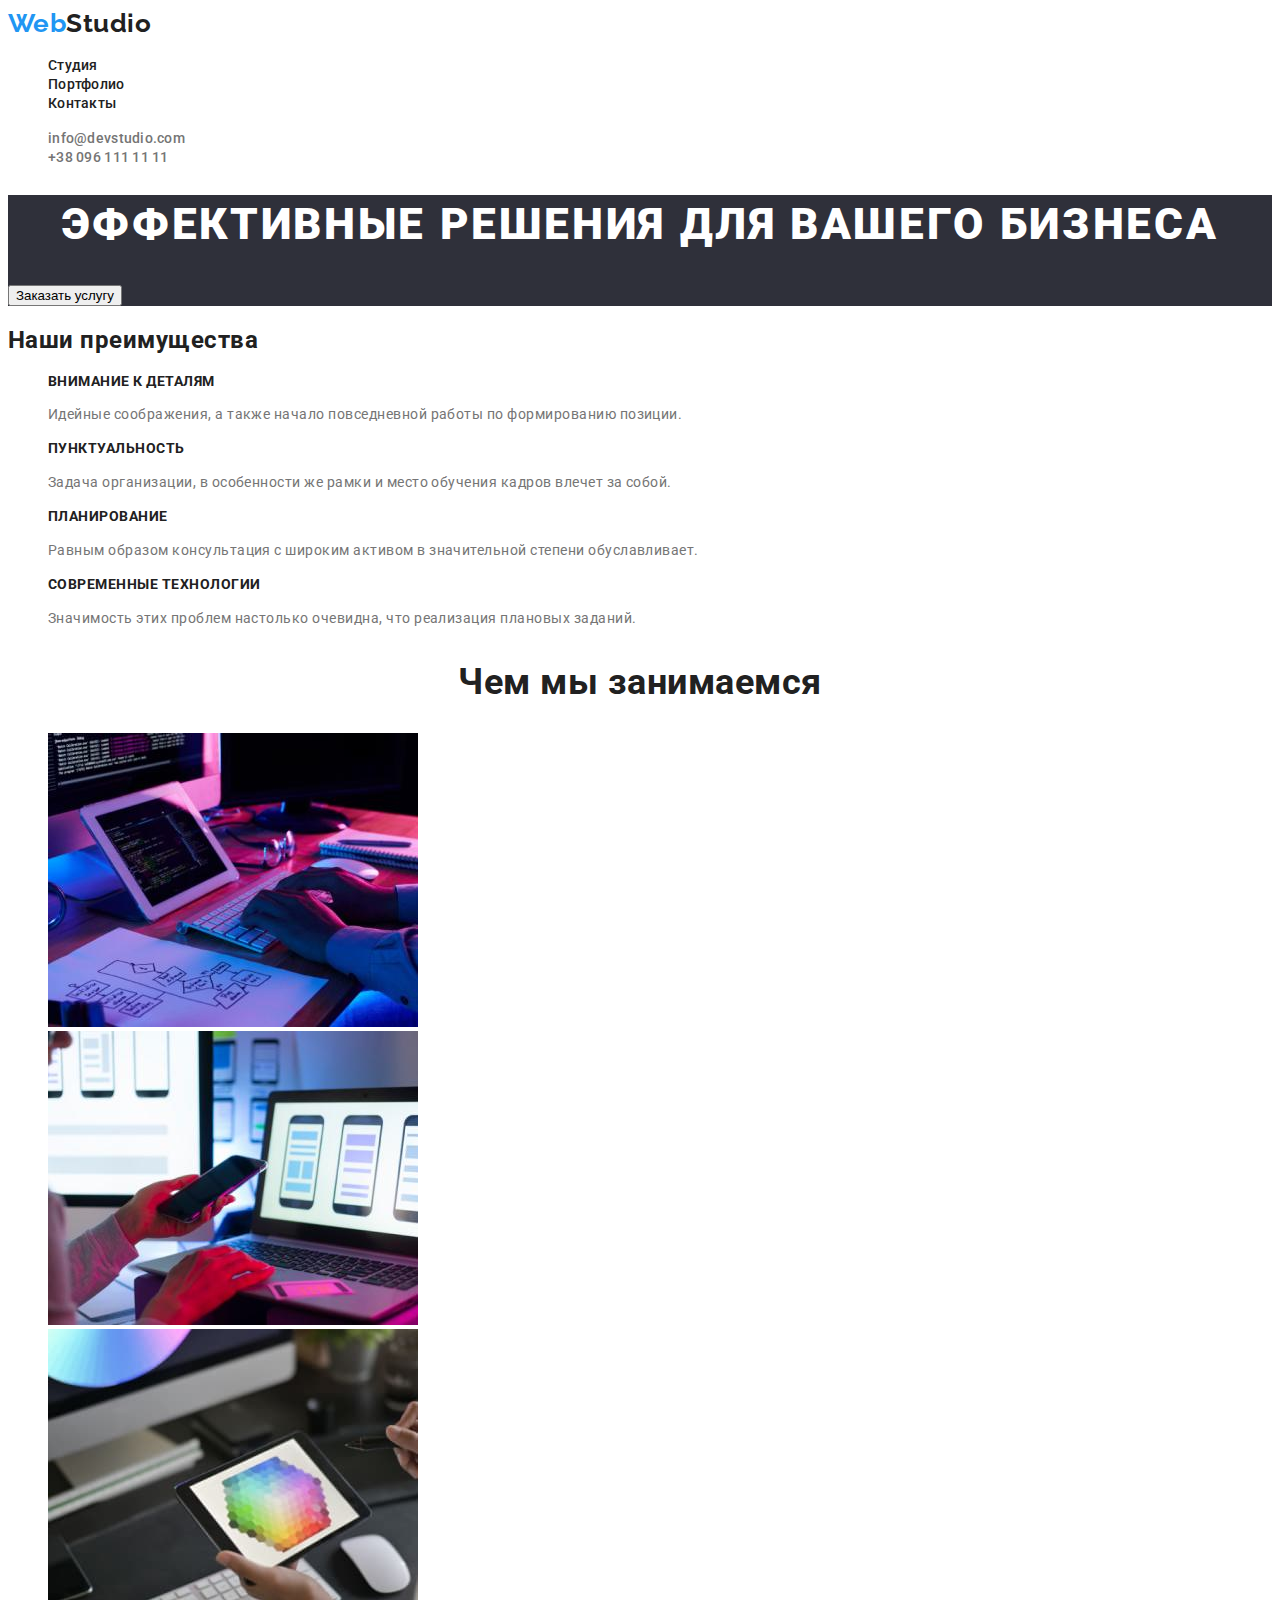
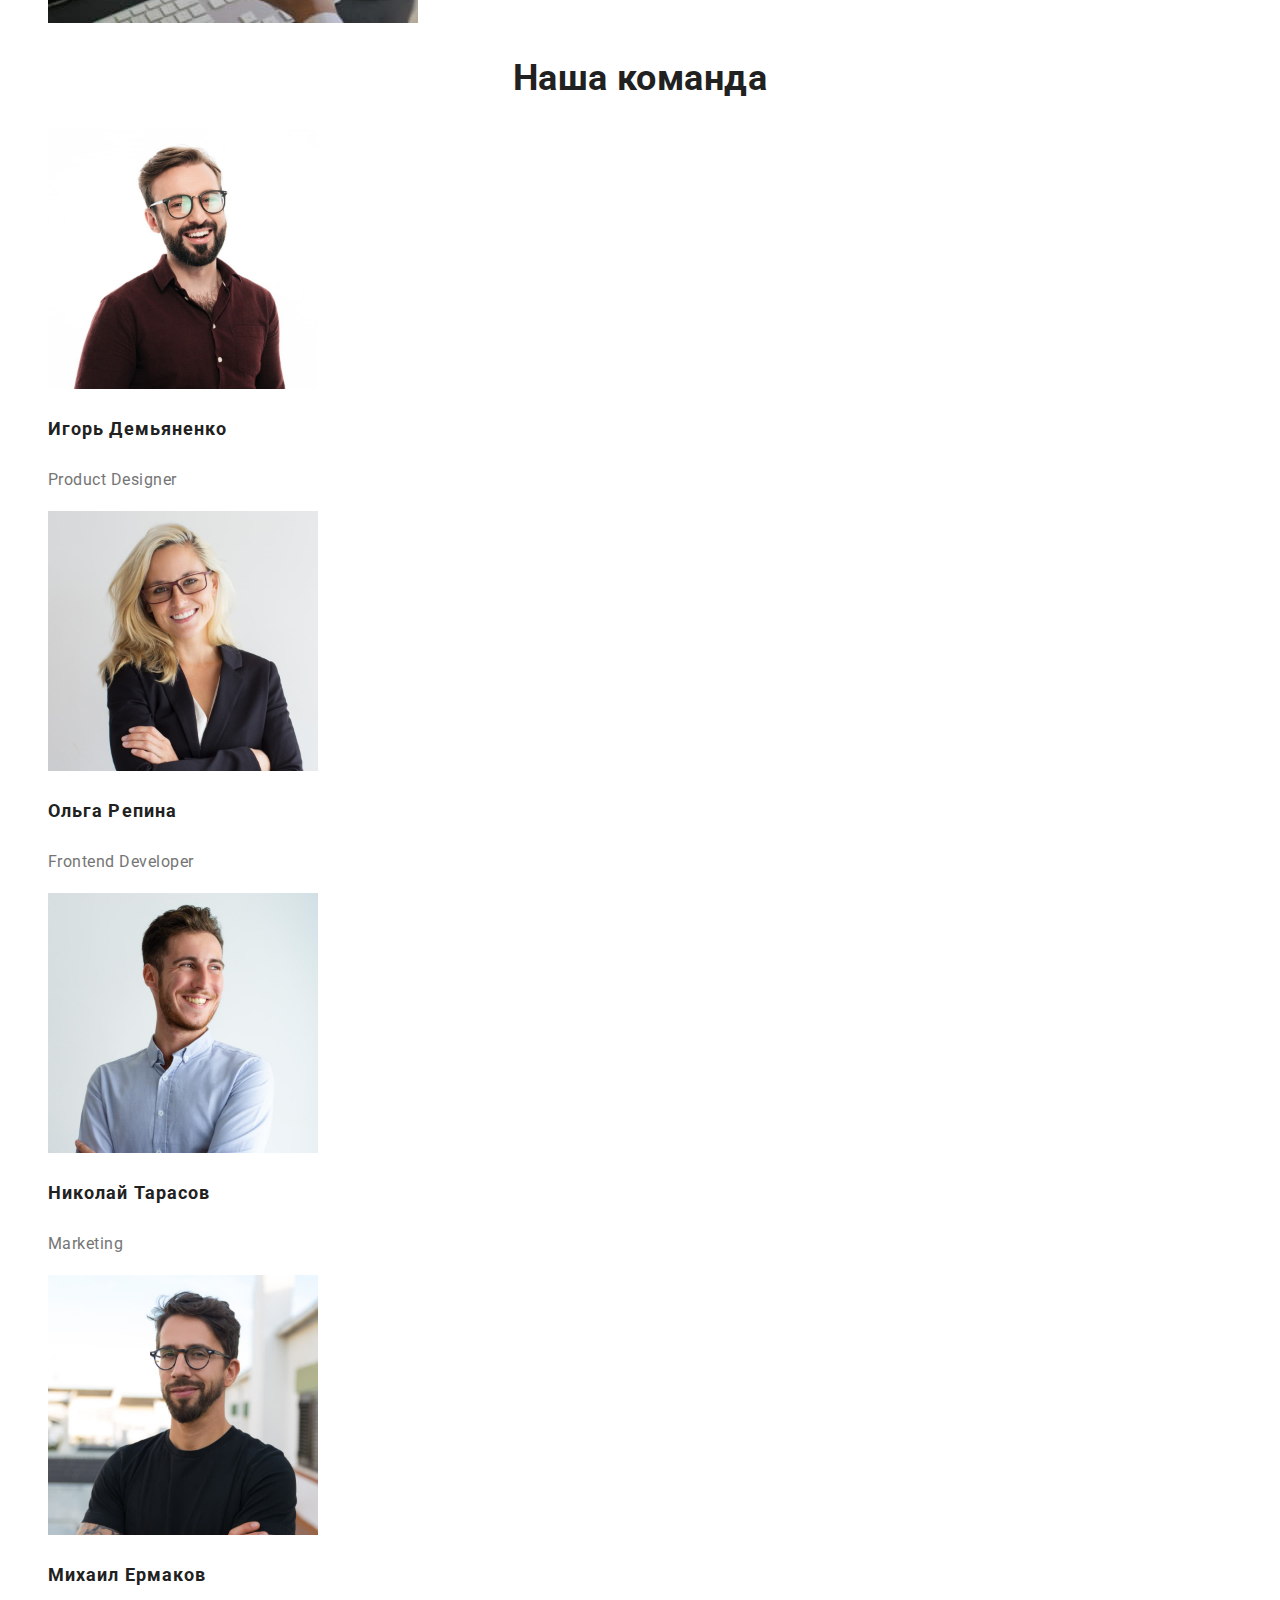
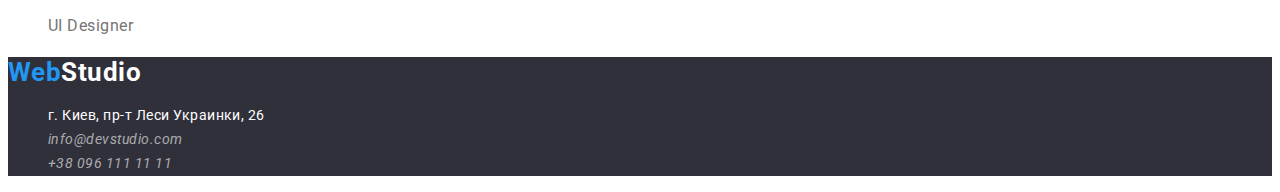
==== commit c127b7ac: "main" ====
--- a/index.html
+++ b/index.html
@@ -81,9 +81,12 @@
             <a class="footer-logo" href=""><span class="web">Web</span>Studio</a>
             <address>
                 <ul>
-                    <li class="address"><a href="">г. Киев, пр-т Леси Украинки, 26</a></li>
-                    <li class="footer-nav"><a href="mailto:info@devstudio.com">info@devstudio.com</a></li>
-                    <li class="footer-nav"><a href="tel:+380961111111">+38 096 111 11 11</a></li>
+                    <li class="footer-item">
+                        <a class="address" href="">г. Киев, пр-т Леси Украинки, 26</a></li>
+                    <li class="footer-item">
+                        <a class="footer-nav" href="mailto:info@devstudio.com">info@devstudio.com</a></li>
+                    <li class="footer-item">
+                        <a class="footer-nav" href="tel:+380961111111">+38 096 111 11 11</a></li>
                 </ul>
             </address>
         </footer>
